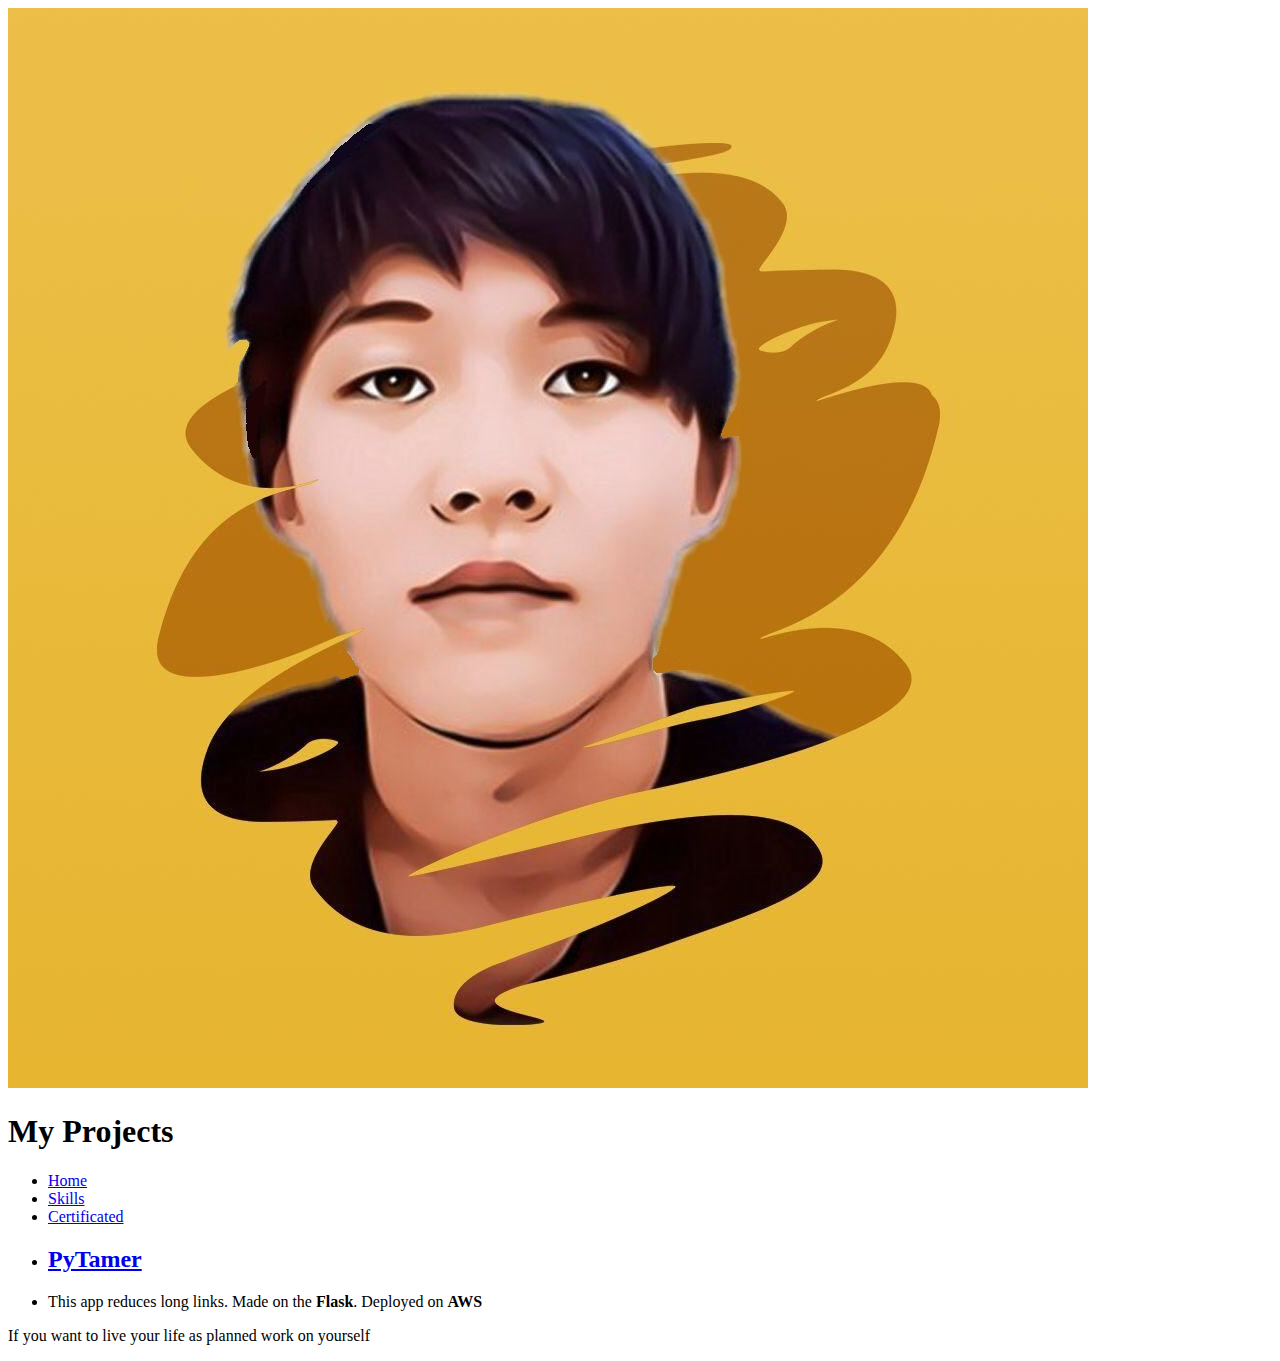
==== tabs/projects.html @ 444c6f2a "Change profile picture" ====
<!DOCTYPE HTML>
<html>
	<head>
		<title>Projects</title>
		<meta charset="utf-8" />
		<meta name="viewport" content="width=device-width, initial-scale=1" />
		<link rel="shortcut icon" href="../images/cv.ico" type="image/x-icon">
		<link rel="stylesheet" href="../assets/css/main.css" />
	</head>
	<body>

		<!-- Wrapper -->
			<div id="wrapper">

				<!-- Header -->
					<header id="header">
						<span class="avatar"><img src="../images/avatar.jpg" alt="" /></span>

						<h1>My <strong>Projects</strong></h1>
						
						<ul id="skills-style" class="icons">
			                <li class="pure-menu-item"><a href="../index.html" class="pure-menu-link">Home</a></li>
			                <li class="pure-menu-item"><a href="skills.html" class="pure-menu-link">Skills</a></li>
			                <li class="pure-menu-item"><a href="certificated.html" class="pure-menu-link">Certificated</a></li>
		                </ul>
		                
						
					</header>

				<!-- Main -->
				<section id="main">

					<!-- Content -->
						<section>

						    <ul id="projects-style" class="icons">
								<li><a href="https://pytamer.tk"><h2 class="project-link">PyTamer</h2></a></li>
								<li><span class="text-project">This app reduces long links. Made on the <strong>Flask</strong>. Deployed on <strong>AWS</strong></span></li>
							</ul>

							<!-- <ul id="projects-style" class="icons">
								<li><a href="https://github.com/ioaiy"><h2 class="project-link">GitHub</h2></a></li>
								<li><span class="text-project">Here will be my projects from<strong> GitHub</strong></span></li>
							</ul> -->
							  
						</section>

				</section>

				<!-- Footer -->
					<footer id="footer">
						<p>If you want to live your life as planned work on yourself</p>
					</footer>
					
			</div>

		<!-- Scripts -->
			<script src="../assets/js/jquery.min.js"></script>
			<script src="../assets/js/jquery.poptrox.min.js"></script>
			<script src="../assets/js/skel.min.js"></script>
			<script src="../assets/js/main.js"></script>
			<script> 
		      $(document).ready(function(){
		       var body = $("body");
		       body.fadeIn(600);
		       $(document).on("click", "a:not([href^='index.html']):not([href^='tabs/skills.html']):not([href^='#']):not([href^='tabs/certificated.html'])", function(e) {
		        e.preventDefault();
		        $("body").fadeOut(600);
		        var self = this;
		        setTimeout(function () {
		         window.location.href = $(self).attr("href");
		        }, 600);
		       });
		      });
		    </script>
			

	</body>
</html>
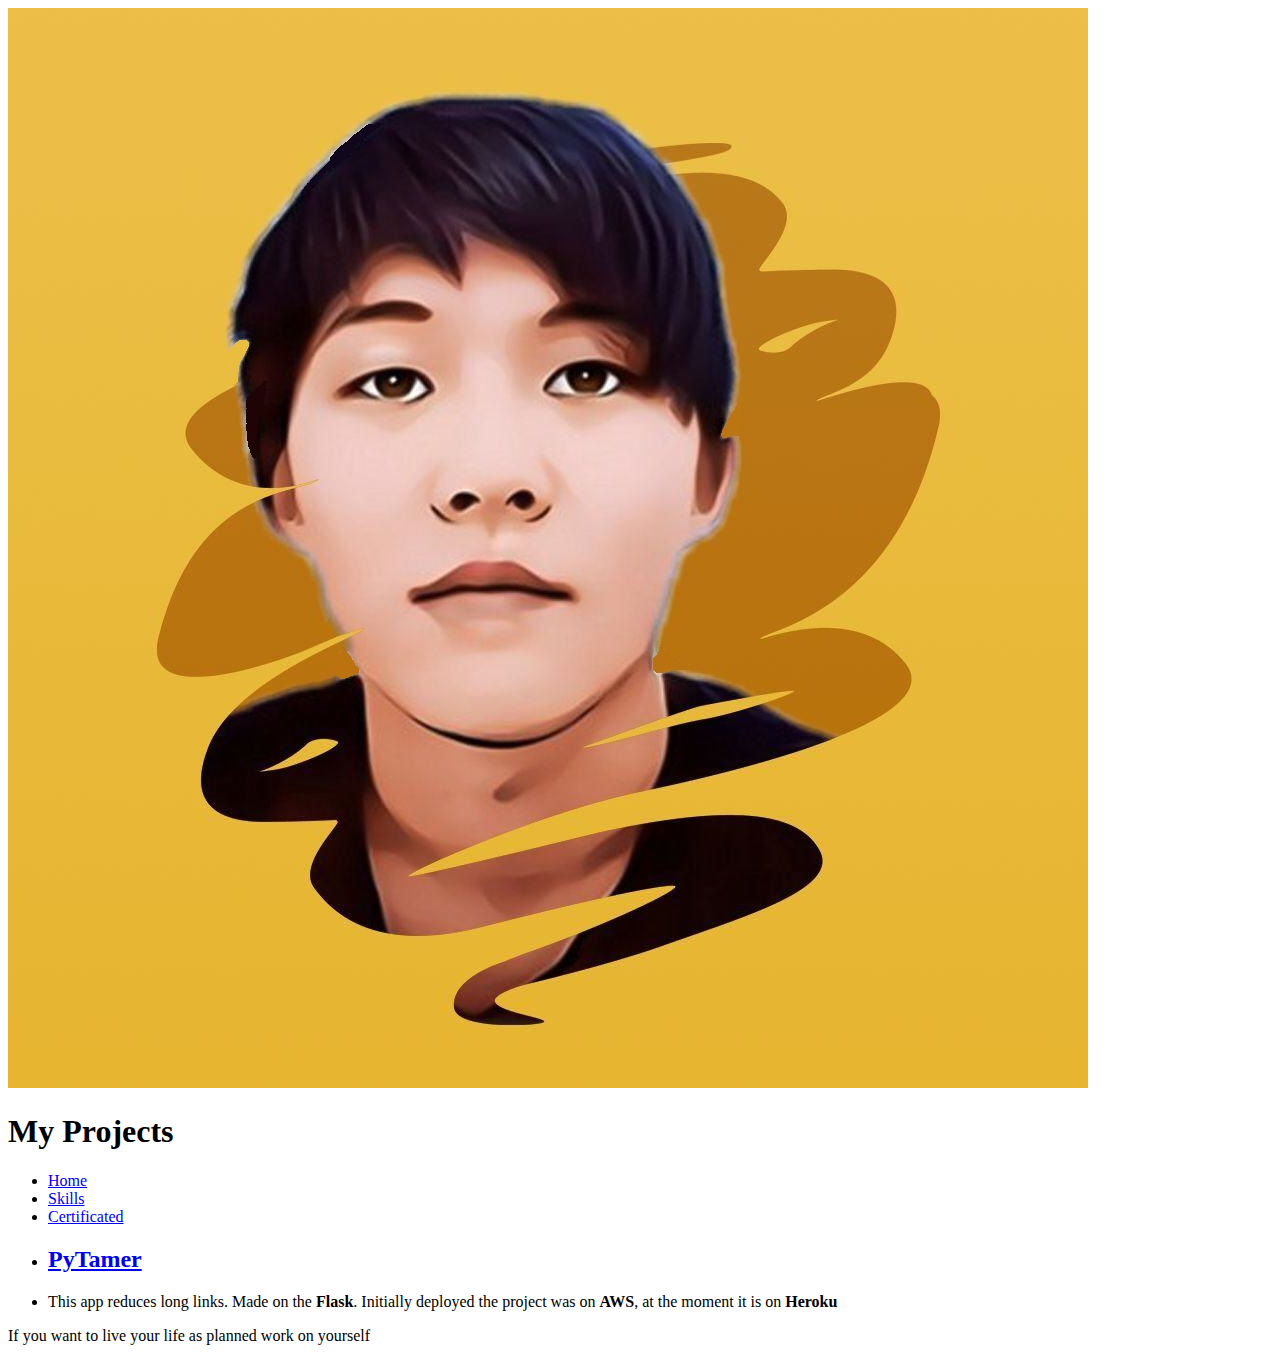
==== commit e50bef5b: "Update projects.html" ====
--- a/tabs/projects.html
+++ b/tabs/projects.html
@@ -34,8 +34,8 @@
 						<section>
 
 						    <ul id="projects-style" class="icons">
-								<li><a href="https://pytamer.tk"><h2 class="project-link">PyTamer</h2></a></li>
-								<li><span class="text-project">This app reduces long links. Made on the <strong>Flask</strong>. Deployed on <strong>AWS</strong></span></li>
+								<li><a href="https://flask-shortener.herokuapp.com/"><h2 class="project-link">PyTamer</h2></a></li>
+								<li><span class="text-project">This app reduces long links. Made on the <strong>Flask</strong>. Initially deployed the project was on <strong>AWS</strong>, at the moment it is on <strong>Heroku</strong></span></li>
 							</ul>
 
 							<!-- <ul id="projects-style" class="icons">
@@ -76,4 +76,4 @@
 			
 
 	</body>
-</html>+</html>
